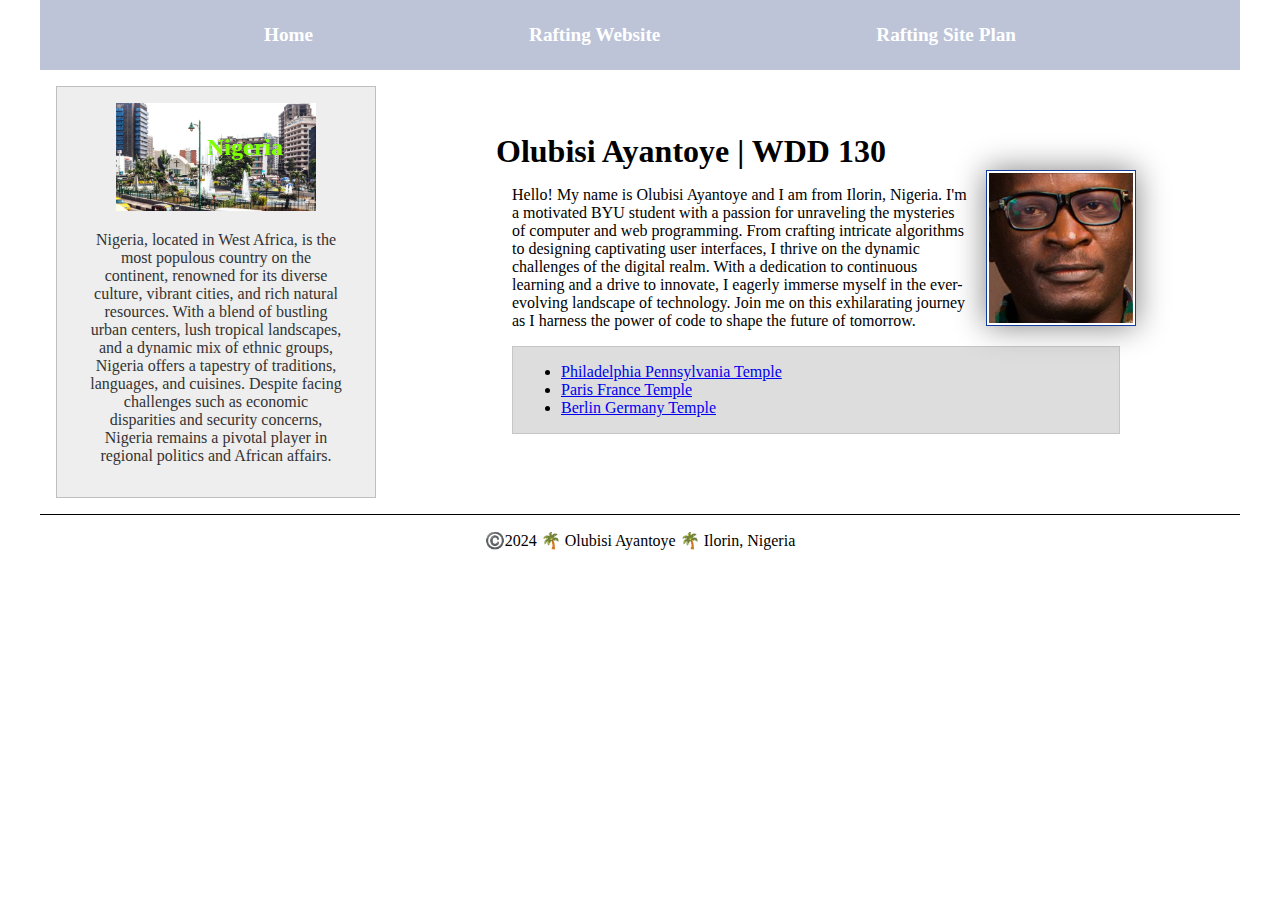
==== index.html @ a2ad9cd4 "modified:   index.html" ====
<!DOCTYPE html>
<html lang="en-US">
  <head>
    <meta charset="utf-8">
    <meta name="viewport" content="width=device-width, initial-scale=1.0">
    <meta name="description" content="Welcome to my website! I'm Olubisi Ayantoye, and I live in Nigeria. 
    I specialize in providing high-quality web and computer softwares
    development to individual and companies.">
    <meta name="author" content="Olubisi Ayantoye">
    <title>Olubisi Ayantoye | WDD 130</title>
    <link rel="stylesheet" href="styles/styles.css">
    <link rel="preconnect" href="https://fonts.googleapis.com">
    <link rel="preconnect" href="https://fonts.gstatic.com" crossorigin>
    <link href="https://fonts.googleapis.com/css2?family=Roboto:ital,wght@0,100;0,300;0,400;0,500;0,700;0,900;1,100;1,300;1,400;1,500;1,700;1,900&display=swap" rel="stylesheet">
  </head>
  <body>
    <header>
      <nav>
        <a href="#">Home</a>
        <a href="wwr/">Rafting Website</a>
        <a href="wwr/site-plan-rafting.html">Rafting Site Plan</a>
      </nav>
    </header>
    <div class="grid">
      <main>
        <h1>Olubisi Ayantoye | WDD 130</h1>
        <img src="images/profile.jpg" alt="Hello, my name is Olubisi Ayantoye" width="200">
        <p>Hello! My name is Olubisi Ayantoye and I am from Ilorin, Nigeria. I'm a motivated BYU student with a passion for unraveling the mysteries of computer and web programming. From crafting intricate algorithms to designing captivating user interfaces, I thrive on the dynamic challenges of the digital realm. With a dedication to continuous learning and a drive to innovate, I eagerly immerse myself in the ever-evolving landscape of technology. Join me on this exhilarating journey as I harness the power of code to shape the future of tomorrow.</p>
        <ul class="box indent">
          <li><a href="https://www.churchofjesuschrist.org/temples/details/philadelphia-pennsylvania-temple" target="_blank">Philadelphia Pennsylvania Temple</a></li>
          <li><a href="https://www.churchofjesuschrist.org/temples/details/paris-france-temple" target="_blank">Paris France Temple</a></li>
          <li><a href="https://www.churchofjesuschrist.org/temples/details/lima-peru-los-olivos-temple" target="_blank">Berlin Germany Temple</a></li>
        </ul>
      </main>
      <aside>
        <h2>Nigeria</h2>
        <img src="images/nigeria.jpg" alt="Utah landscape">
        <p>Nigeria, located in West Africa, is the most populous country on the continent, renowned for its diverse culture, vibrant cities, and rich natural resources. With a blend of bustling urban centers, lush tropical landscapes, and a dynamic mix of ethnic groups, Nigeria offers a tapestry of traditions, languages, and cuisines. Despite facing challenges such as economic disparities and security concerns, Nigeria remains a pivotal player in regional politics and African affairs.</p>
      </aside>
    </div>
    <footer>
      <p>©️2024 🌴 Olubisi Ayantoye 🌴 Ilorin, Nigeria</p>
    </footer>
  </body>
</html>
---- styles/styles.css ----
* {
  margin: 0;
  padding: 0;
  box-sizing: border-box;
}
nav {
    background-color:rgb(189, 196, 216) ;
    padding: 1rem;
    display: flex;
    justify-content: space-evenly;
    align-items: center;

}
main {
  margin: 1rem;
  grid-column: 2;
  
    }
.grid {
      display: grid;
      align-items: center;
      
        }    




nav a {
  display: block;
  padding: 0.5rem;
  text-decoration: none;
  font-size: 1.2rem;
  font-weight: 700;
  color: #fff; 
}

  body{
    font-size: 16px;
    font-family: Georgia, 'Times New Roman', Times, serif;
  }

main {
  max-width: 640px;
}
  aside {
    width: 20rem;
    margin: 1rem;
    border: 1px solid rgba(0, 0, 0, 0.2); /* 1️⃣ */
    padding: 1rem;
    background-color: #eee;
    color: #333;
    text-align: center;
    position: relative;
    /*grid-column: 1;^*/
    grid-row: 1;
  }

  aside img {
    width: 200px;
    height: auto;
  }

  aside h2{
    position: absolute;
    top: 5px;
    right: 120px;
    color: chartreuse; 
  }

  main img {
    width: 150px;
    height: auto;
    border: 1px solid #123ba0;
    padding: 2px;
    box-shadow: 0 0 30px gray;
    float: right;
    margin: 0 0 1rem 1rem;
  }

  p { 
    padding: 0;
    margin: 1rem;
  
  }

  footer {
    margin-top: 15px;
    border-top: 1px solid #000;
    text-align: center;
  }

  

  .box {
    margin: 1rem;
    border: 1px solid rgba(0,0,0,.1);
    padding: 1rem;
    background-color: #ddd;
    color: #000;
  }


  
  
  aside h2 {
    position: absolute;
    top: 47px;
    left: 150px;
  }

  .indent{
    padding-left: 3rem;
  }

header, footer {
  max-width: 840px;
  margin: 0 auto;
}

header, .grid, footer {
  max-width: 1200px; /* Adjust according to your design and content */
  margin: 0 auto; /* Center horizontally */
}
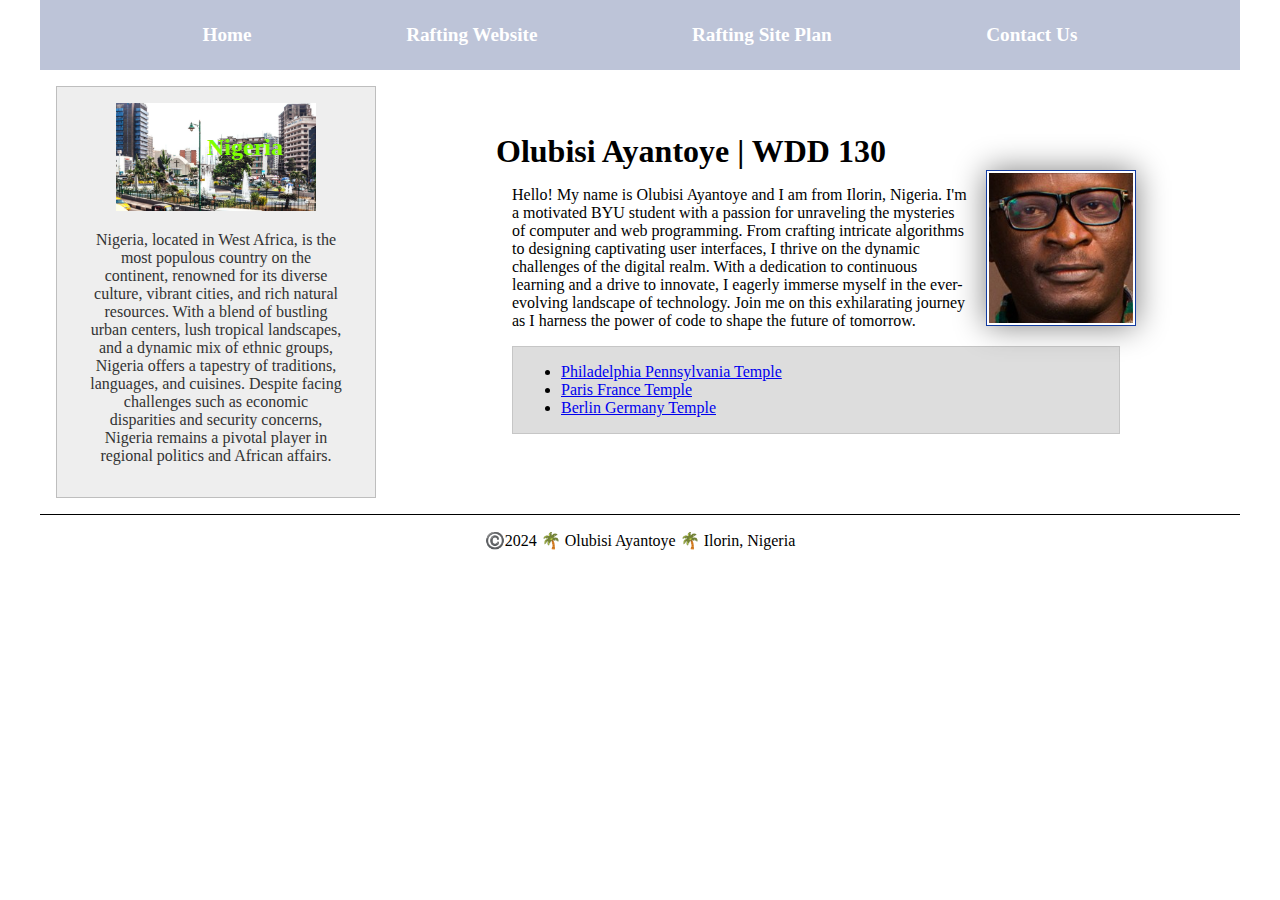
==== commit ac0c60d2: "modified:   index.html" ====
--- a/index.html
+++ b/index.html
@@ -19,6 +19,7 @@
         <a href="#">Home</a>
         <a href="wwr/">Rafting Website</a>
         <a href="wwr/site-plan-rafting.html">Rafting Site Plan</a>
+        <a href="wwr/contact.html">Contact Us</a>
       </nav>
     </header>
     <div class="grid">
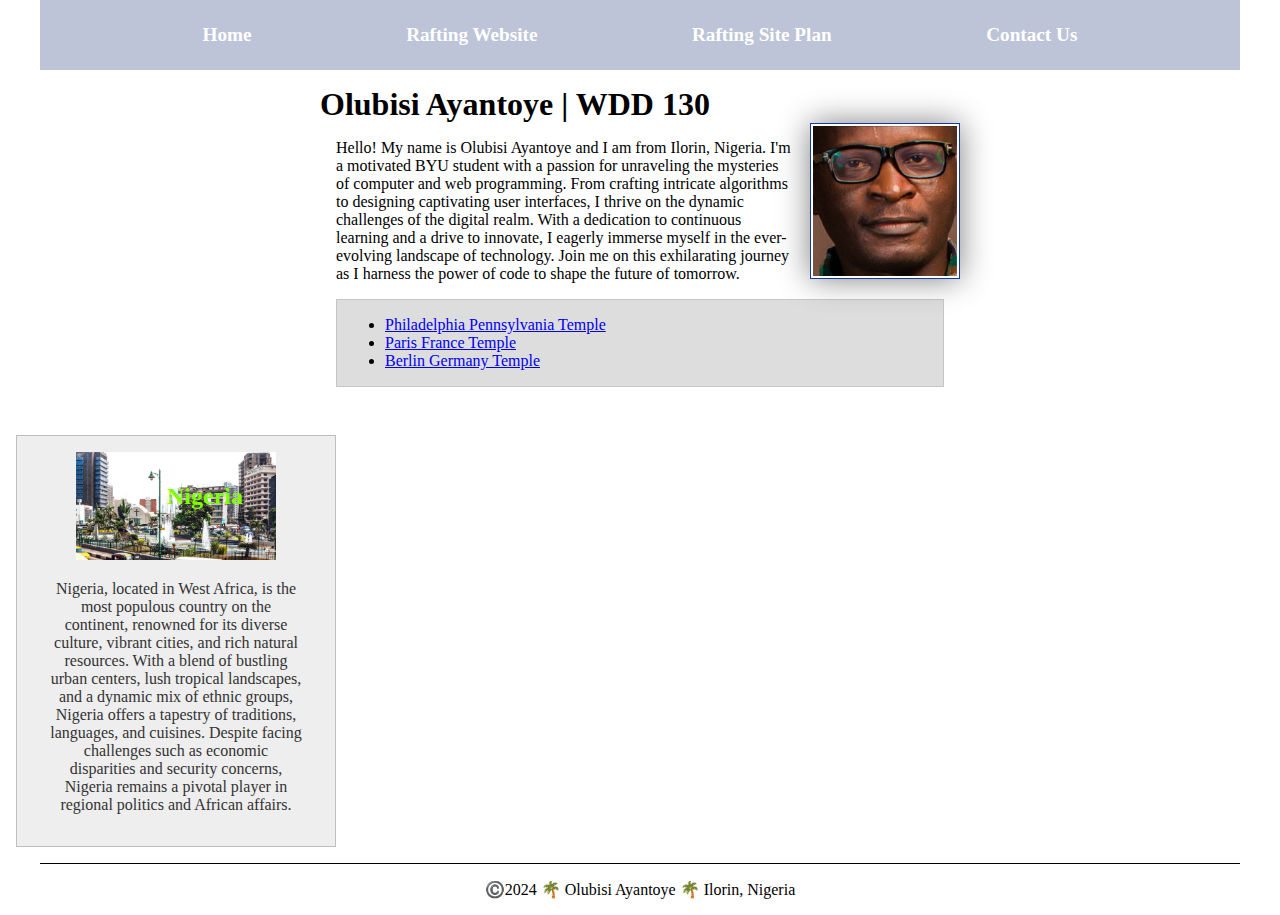
==== commit 59786416: "modified:   index.html" ====
--- a/index.html
+++ b/index.html
@@ -33,12 +33,13 @@
           <li><a href="https://www.churchofjesuschrist.org/temples/details/lima-peru-los-olivos-temple" target="_blank">Berlin Germany Temple</a></li>
         </ul>
       </main>
-      <aside>
-        <h2>Nigeria</h2>
-        <img src="images/nigeria.jpg" alt="Utah landscape">
-        <p>Nigeria, located in West Africa, is the most populous country on the continent, renowned for its diverse culture, vibrant cities, and rich natural resources. With a blend of bustling urban centers, lush tropical landscapes, and a dynamic mix of ethnic groups, Nigeria offers a tapestry of traditions, languages, and cuisines. Despite facing challenges such as economic disparities and security concerns, Nigeria remains a pivotal player in regional politics and African affairs.</p>
-      </aside>
+      
     </div>
+    <aside>
+      <h2>Nigeria</h2>
+      <img src="images/nigeria.jpg" alt="Utah landscape">
+      <p>Nigeria, located in West Africa, is the most populous country on the continent, renowned for its diverse culture, vibrant cities, and rich natural resources. With a blend of bustling urban centers, lush tropical landscapes, and a dynamic mix of ethnic groups, Nigeria offers a tapestry of traditions, languages, and cuisines. Despite facing challenges such as economic disparities and security concerns, Nigeria remains a pivotal player in regional politics and African affairs.</p>
+    </aside>
     <footer>
       <p>©️2024 🌴 Olubisi Ayantoye 🌴 Ilorin, Nigeria</p>
     </footer>
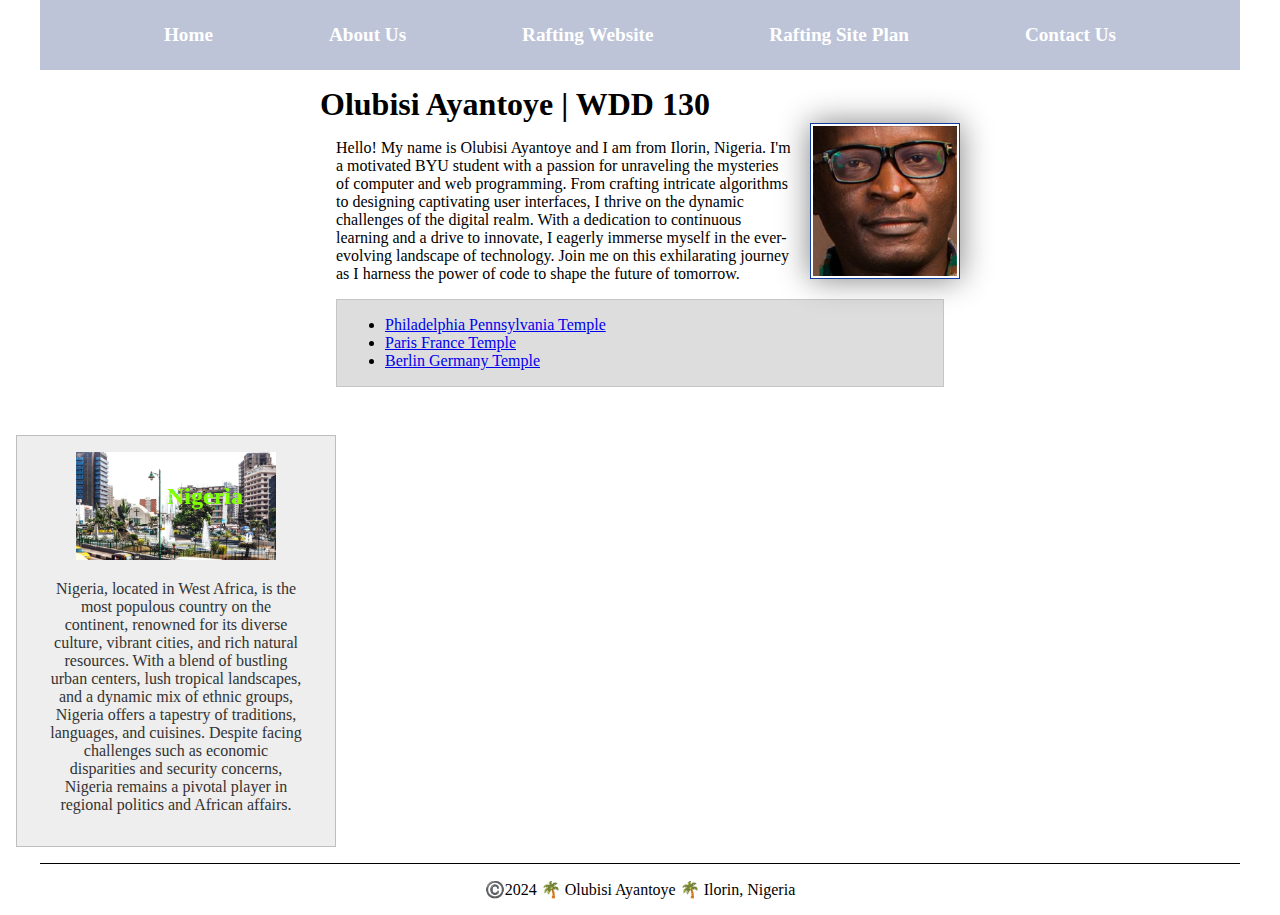
==== commit 258afdc4: "modified:   index.html" ====
--- a/index.html
+++ b/index.html
@@ -17,6 +17,7 @@
     <header>
       <nav>
         <a href="#">Home</a>
+        <a href="wwr/about.html">About Us</a>
         <a href="wwr/">Rafting Website</a>
         <a href="wwr/site-plan-rafting.html">Rafting Site Plan</a>
         <a href="wwr/contact.html">Contact Us</a>
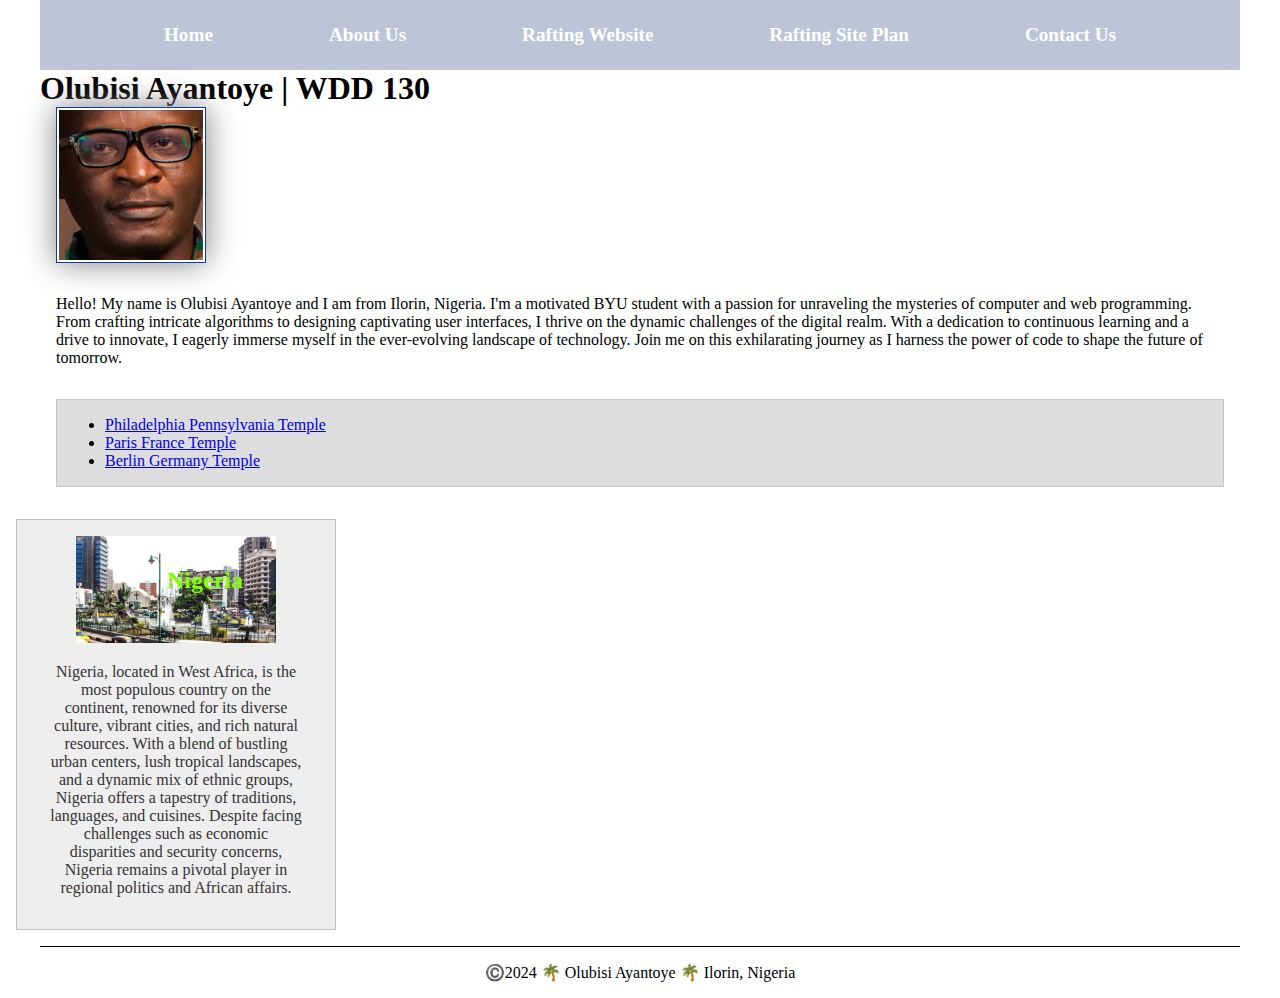
==== commit 0919376f: "modified:   index.html" ====
--- a/index.html
+++ b/index.html
@@ -23,8 +23,8 @@
         <a href="wwr/contact.html">Contact Us</a>
       </nav>
     </header>
-    <div class="grid">
-      <main>
+    
+      <main class="grid" >
         <h1>Olubisi Ayantoye | WDD 130</h1>
         <img src="images/profile.jpg" alt="Hello, my name is Olubisi Ayantoye" width="200">
         <p>Hello! My name is Olubisi Ayantoye and I am from Ilorin, Nigeria. I'm a motivated BYU student with a passion for unraveling the mysteries of computer and web programming. From crafting intricate algorithms to designing captivating user interfaces, I thrive on the dynamic challenges of the digital realm. With a dedication to continuous learning and a drive to innovate, I eagerly immerse myself in the ever-evolving landscape of technology. Join me on this exhilarating journey as I harness the power of code to shape the future of tomorrow.</p>
@@ -35,7 +35,7 @@
         </ul>
       </main>
       
-    </div>
+  
     <aside>
       <h2>Nigeria</h2>
       <img src="images/nigeria.jpg" alt="Utah landscape">
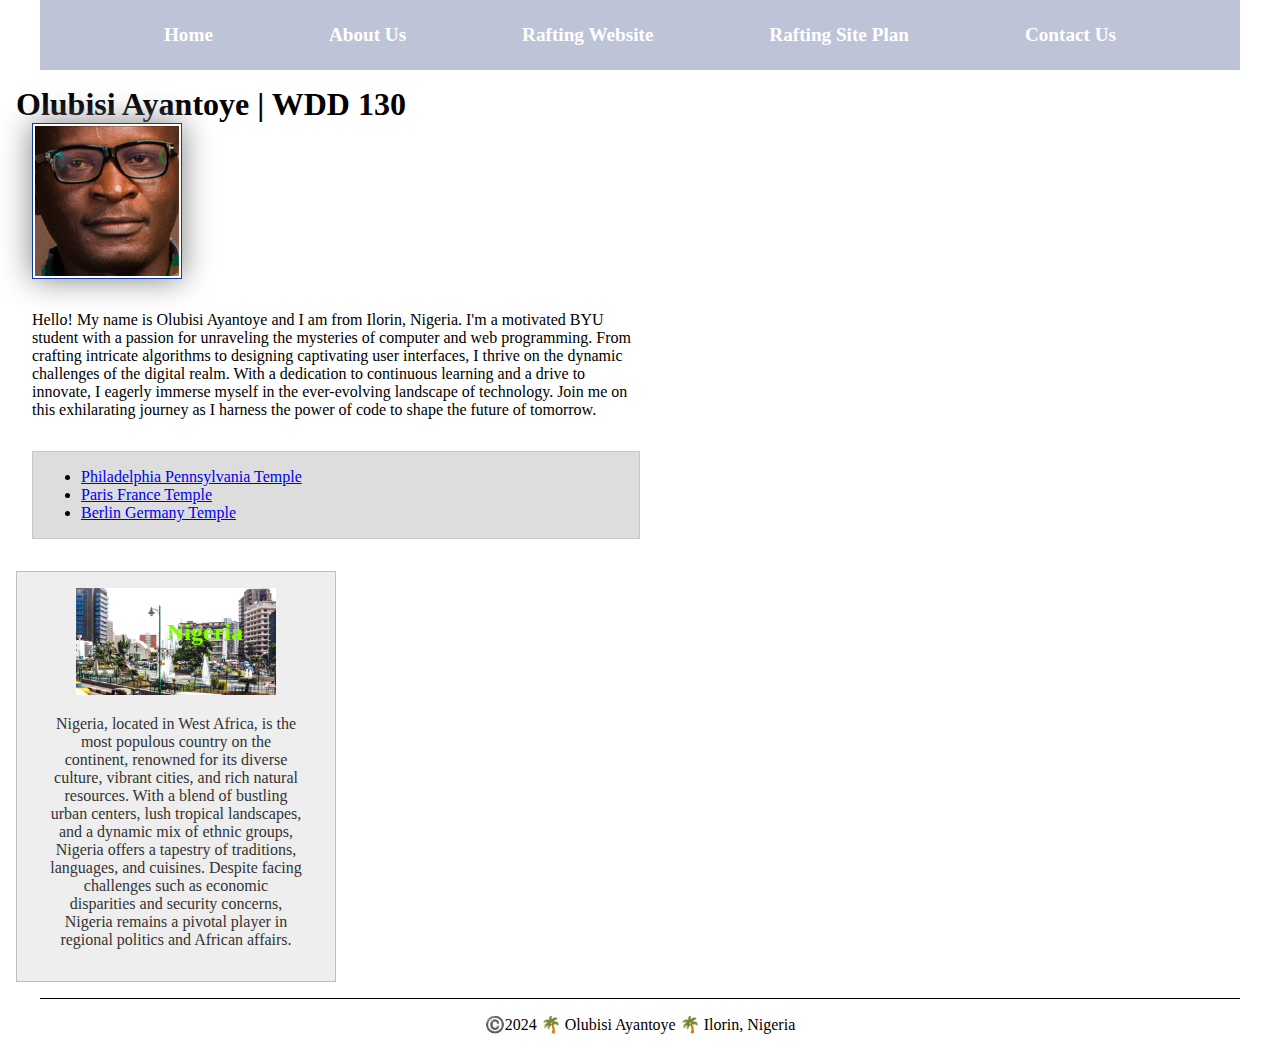
==== commit f641ad49: "modified:   index.html" ====
--- a/index.html
+++ b/index.html
@@ -23,8 +23,9 @@
         <a href="wwr/contact.html">Contact Us</a>
       </nav>
     </header>
-    
-      <main class="grid" >
+   
+      <main>
+        <div class="grid">
         <h1>Olubisi Ayantoye | WDD 130</h1>
         <img src="images/profile.jpg" alt="Hello, my name is Olubisi Ayantoye" width="200">
         <p>Hello! My name is Olubisi Ayantoye and I am from Ilorin, Nigeria. I'm a motivated BYU student with a passion for unraveling the mysteries of computer and web programming. From crafting intricate algorithms to designing captivating user interfaces, I thrive on the dynamic challenges of the digital realm. With a dedication to continuous learning and a drive to innovate, I eagerly immerse myself in the ever-evolving landscape of technology. Join me on this exhilarating journey as I harness the power of code to shape the future of tomorrow.</p>
@@ -33,9 +34,10 @@
           <li><a href="https://www.churchofjesuschrist.org/temples/details/paris-france-temple" target="_blank">Paris France Temple</a></li>
           <li><a href="https://www.churchofjesuschrist.org/temples/details/lima-peru-los-olivos-temple" target="_blank">Berlin Germany Temple</a></li>
         </ul>
+      </div>
       </main>
       
-  
+    
     <aside>
       <h2>Nigeria</h2>
       <img src="images/nigeria.jpg" alt="Utah landscape">
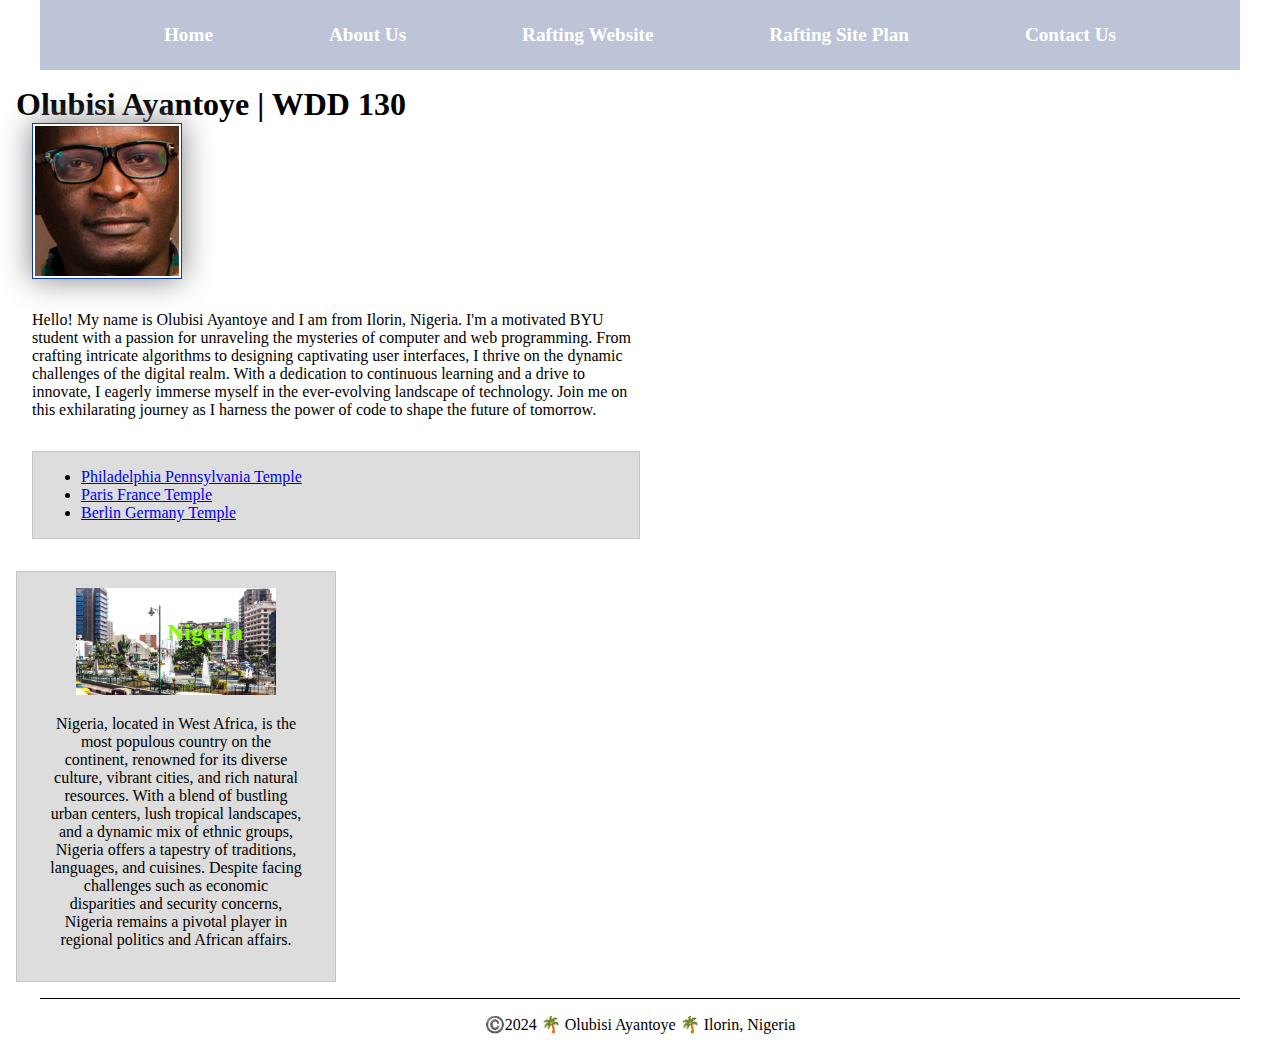
==== commit 44588dee: "modified:   index.html" ====
--- a/index.html
+++ b/index.html
@@ -38,7 +38,8 @@
       </main>
       
     
-    <aside>
+    
+<aside class="box">
       <h2>Nigeria</h2>
       <img src="images/nigeria.jpg" alt="Utah landscape">
       <p>Nigeria, located in West Africa, is the most populous country on the continent, renowned for its diverse culture, vibrant cities, and rich natural resources. With a blend of bustling urban centers, lush tropical landscapes, and a dynamic mix of ethnic groups, Nigeria offers a tapestry of traditions, languages, and cuisines. Despite facing challenges such as economic disparities and security concerns, Nigeria remains a pivotal player in regional politics and African affairs.</p>
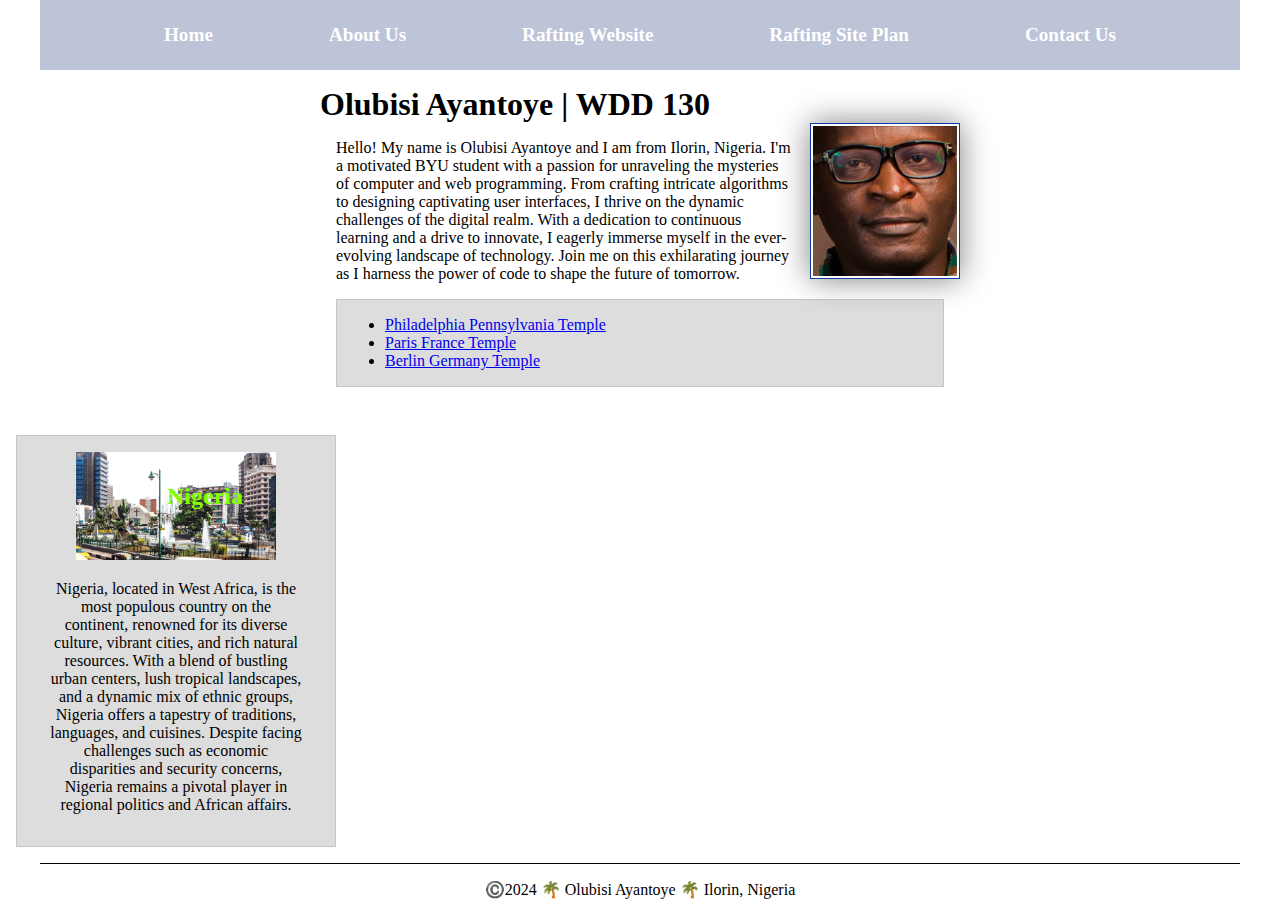
==== commit 93668698: "modified:   index.html" ====
--- a/index.html
+++ b/index.html
@@ -14,6 +14,8 @@
     <link href="https://fonts.googleapis.com/css2?family=Roboto:ital,wght@0,100;0,300;0,400;0,500;0,700;0,900;1,100;1,300;1,400;1,500;1,700;1,900&display=swap" rel="stylesheet">
   </head>
   <body>
+    
+    
     <header>
       <nav>
         <a href="#">Home</a>
@@ -23,9 +25,9 @@
         <a href="wwr/contact.html">Contact Us</a>
       </nav>
     </header>
-   
+    <div class="grid">
       <main>
-        <div class="grid">
+        
         <h1>Olubisi Ayantoye | WDD 130</h1>
         <img src="images/profile.jpg" alt="Hello, my name is Olubisi Ayantoye" width="200">
         <p>Hello! My name is Olubisi Ayantoye and I am from Ilorin, Nigeria. I'm a motivated BYU student with a passion for unraveling the mysteries of computer and web programming. From crafting intricate algorithms to designing captivating user interfaces, I thrive on the dynamic challenges of the digital realm. With a dedication to continuous learning and a drive to innovate, I eagerly immerse myself in the ever-evolving landscape of technology. Join me on this exhilarating journey as I harness the power of code to shape the future of tomorrow.</p>
@@ -34,10 +36,10 @@
           <li><a href="https://www.churchofjesuschrist.org/temples/details/paris-france-temple" target="_blank">Paris France Temple</a></li>
           <li><a href="https://www.churchofjesuschrist.org/temples/details/lima-peru-los-olivos-temple" target="_blank">Berlin Germany Temple</a></li>
         </ul>
-      </div>
+     
       </main>
       
-    
+    </div> 
     
 <aside class="box">
       <h2>Nigeria</h2>
@@ -47,5 +49,6 @@
     <footer>
       <p>©️2024 🌴 Olubisi Ayantoye 🌴 Ilorin, Nigeria</p>
     </footer>
+ 
   </body>
 </html>
